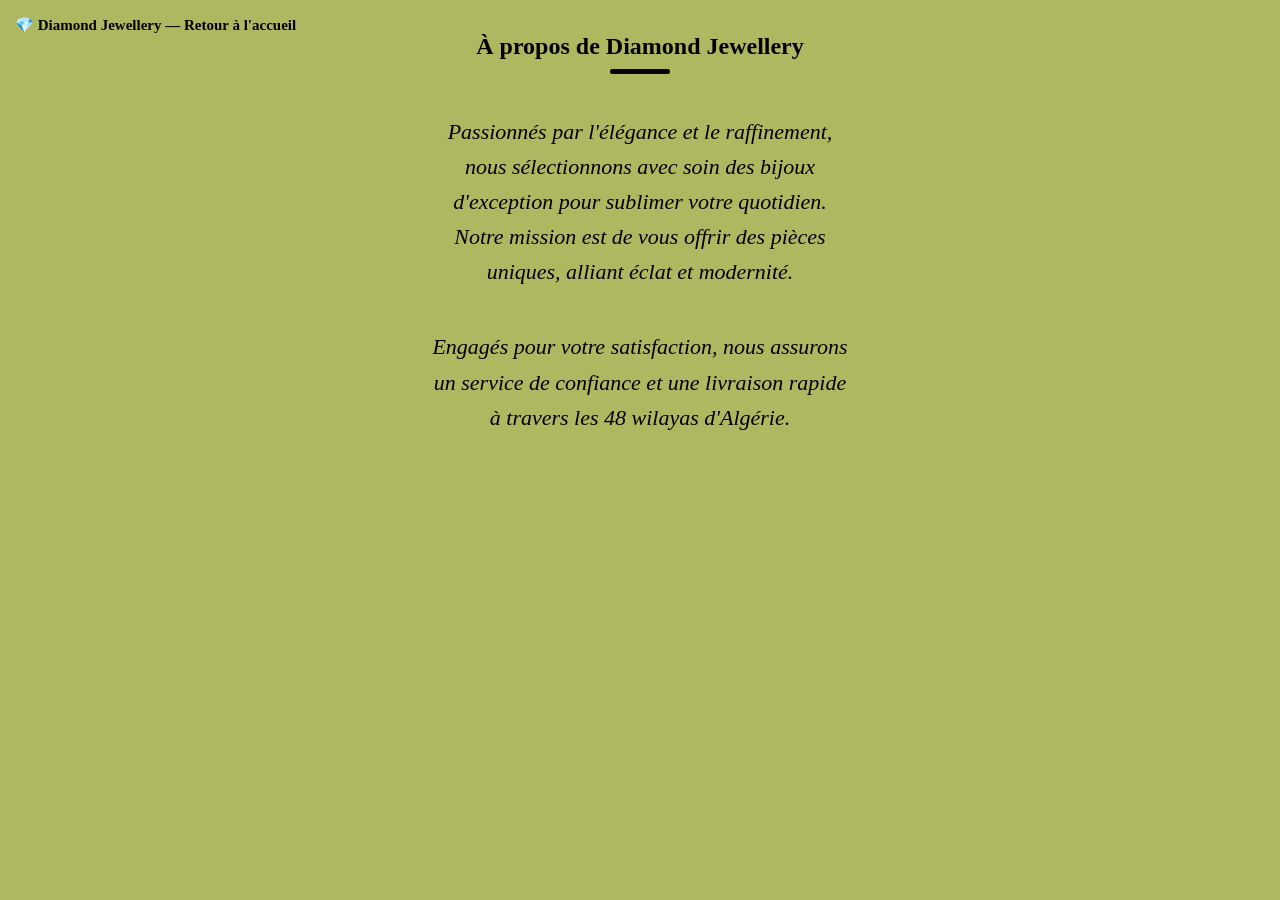
==== content/apropos.html @ 6b611bfd "first commit" ====
<!DOCTYPE html>
<html lang="fr">
    <head>
        <meta charset="UTF-8">
        <meta name="viewport" content="width=device-width,initial-scale=1.0">
        <title>apropos.html</title>
        <link rel="stylesheet" href="../style/apropos.css">
    </head>
    <body>
      <div style="padding: 15px;background-color:#adb860 ; position: fixed;top: 0;left: 0; z-index: 9999";>
    <a href="../index.html" style="text-decoration: none; color:black; font-weight: bold;">
        💎 Diamond Jewellery — Retour à l'accueil
    </a>
</div>
        <div class="about-container">
    <h2>À propos de Diamond Jewellery</h2>
    <div class="black-line"></div>
    
    <p class="about-text">
        Passionnés par l'élégance et le raffinement, nous sélectionnons avec soin des bijoux d'exception pour sublimer votre quotidien. Notre mission est de vous offrir des pièces uniques, alliant éclat et modernité.
    </p>
    
    <p class="about-text">
        Engagés pour votre satisfaction, nous assurons un service de confiance et une livraison rapide à travers les 48 wilayas d'Algérie.
    </p>
</div>
    </body>
---- style/apropos.css ----
body{
    color: black;
    background-color:#adb860 ;
    text-align: center;
    font-size: 15px;
    line-height: 1.4;
    margin: 0;
    padding: 0;
}
.about-container {
    padding: 10px;
}

.about-container h2 {
    font-size: 24px;
    color:black;
    margin-bottom: 5px;
}
.black-line {
    width: 60px;
    height: 5px;
    background-color: #070401; 
    margin: 0 auto 25px auto; 
    border-radius: 2px;
}

.about-text {
    font-style: italic;
    font-size: 22px;
    line-height: 1.6;
    color: black;
    max-width: 420px;
    margin: 40px auto; 
}
@media screen and (max-width:1024px) {
    html, body {
        zoom: 75%; 
        transform: scale(0.90); 
        transform-origin: top center;
        width: 100%;
        overflow-x: hidden; 
    }
}
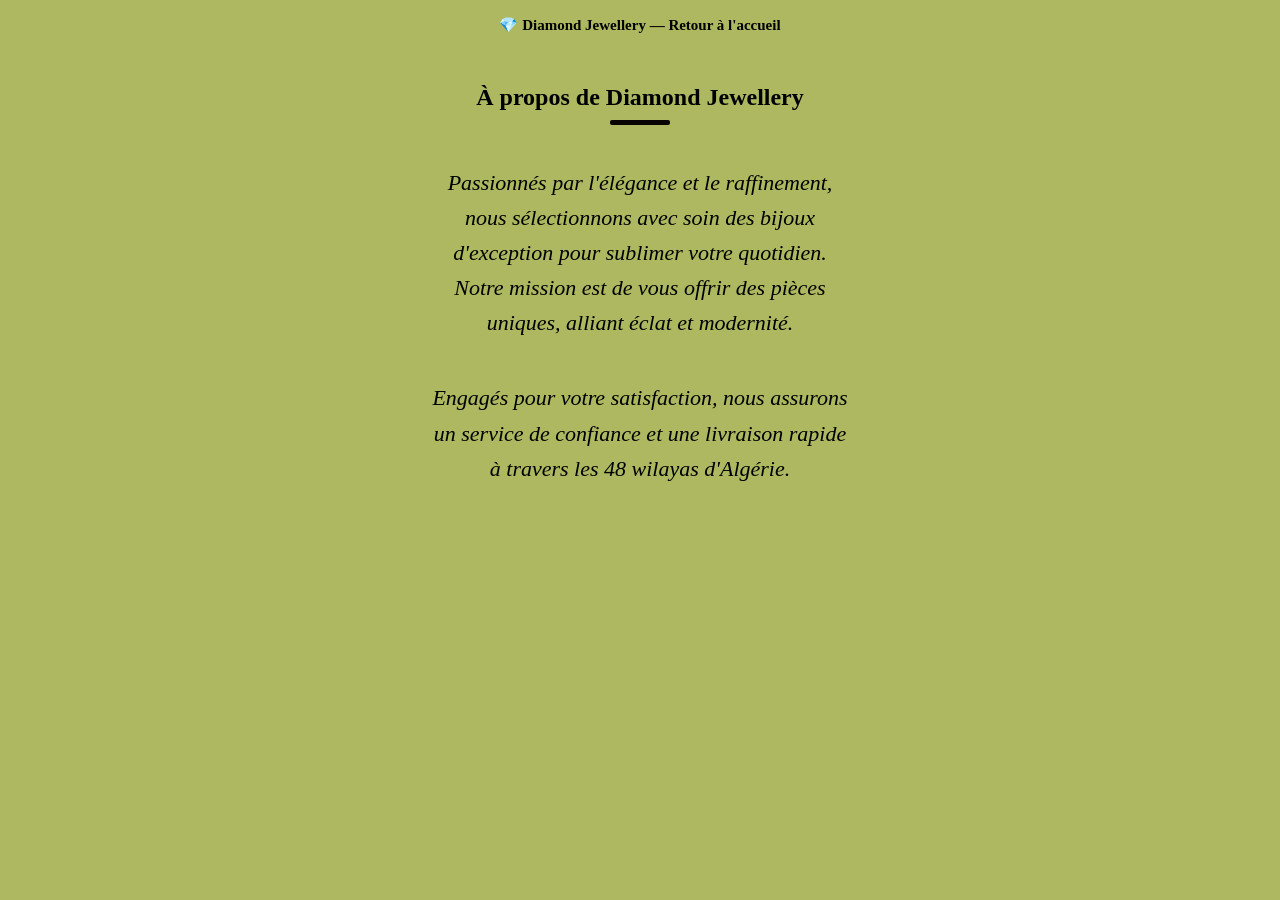
==== commit bfa7544a: "changes" ====
--- a/content/apropos.html
+++ b/content/apropos.html
@@ -7,7 +7,7 @@
         <link rel="stylesheet" href="../style/apropos.css">
     </head>
     <body>
-      <div style="padding: 15px;background-color:#adb860 ; position: fixed;top: 0;left: 0; z-index: 9999";>
+      <div style="padding: 15px;background-color:#adb860 ; position:relative ;top: 0;left: 0; z-index: 9999";>
     <a href="../index.html" style="text-decoration: none; color:black; font-weight: bold;">
         💎 Diamond Jewellery — Retour à l'accueil
     </a>
--- a/style/apropos.css
+++ b/style/apropos.css
@@ -32,12 +32,14 @@
     max-width: 420px;
     margin: 40px auto; 
 }
+@media (max-width: 768px){
 @media screen and (max-width:1024px) {
     html, body {
-        zoom: 75%; 
+        zoom: 66%; 
         transform: scale(0.90); 
         transform-origin: top center;
         width: 100%;
         overflow-x: hidden; 
     }
+}
 }
